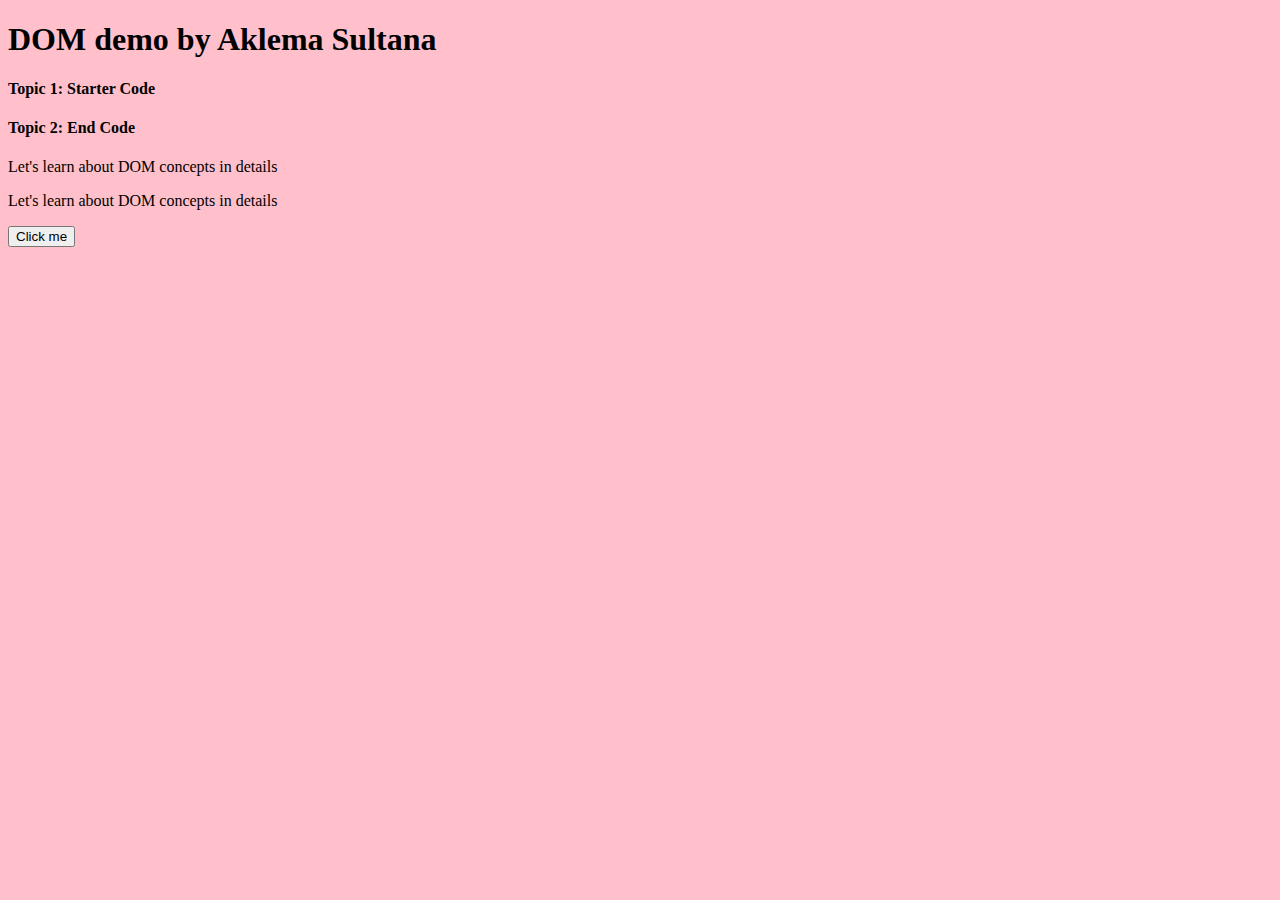
==== Document Object Model/index.html @ 52e8171e "DOM part 1" ====
<!DOCTYPE html>
<html lang="en">
<head>
    <meta charset="UTF-8">
    <meta name="viewport" content="width=device-width, initial-scale=1.0">
    <title>Document Object Model</title>
    <link rel="stylesheet" href="style.css">
</head>
<body>
    <h1 id="h1id">DOM demo by Aklema Sultana</h1>
    <h4 class="h4class">Topic 1: Starter Code</h4>
    <h4 class="h4class">Topic 2: End Code</h4>
    <p>Let's learn about DOM concepts in details</p>
    <p>Let's learn about DOM concepts in details</p>
    <button>Click me</button>
</body>
<script src="doc.js"></script>
</html>
---- Document Object Model/style.css ----
body{
    background-color: pink;
}
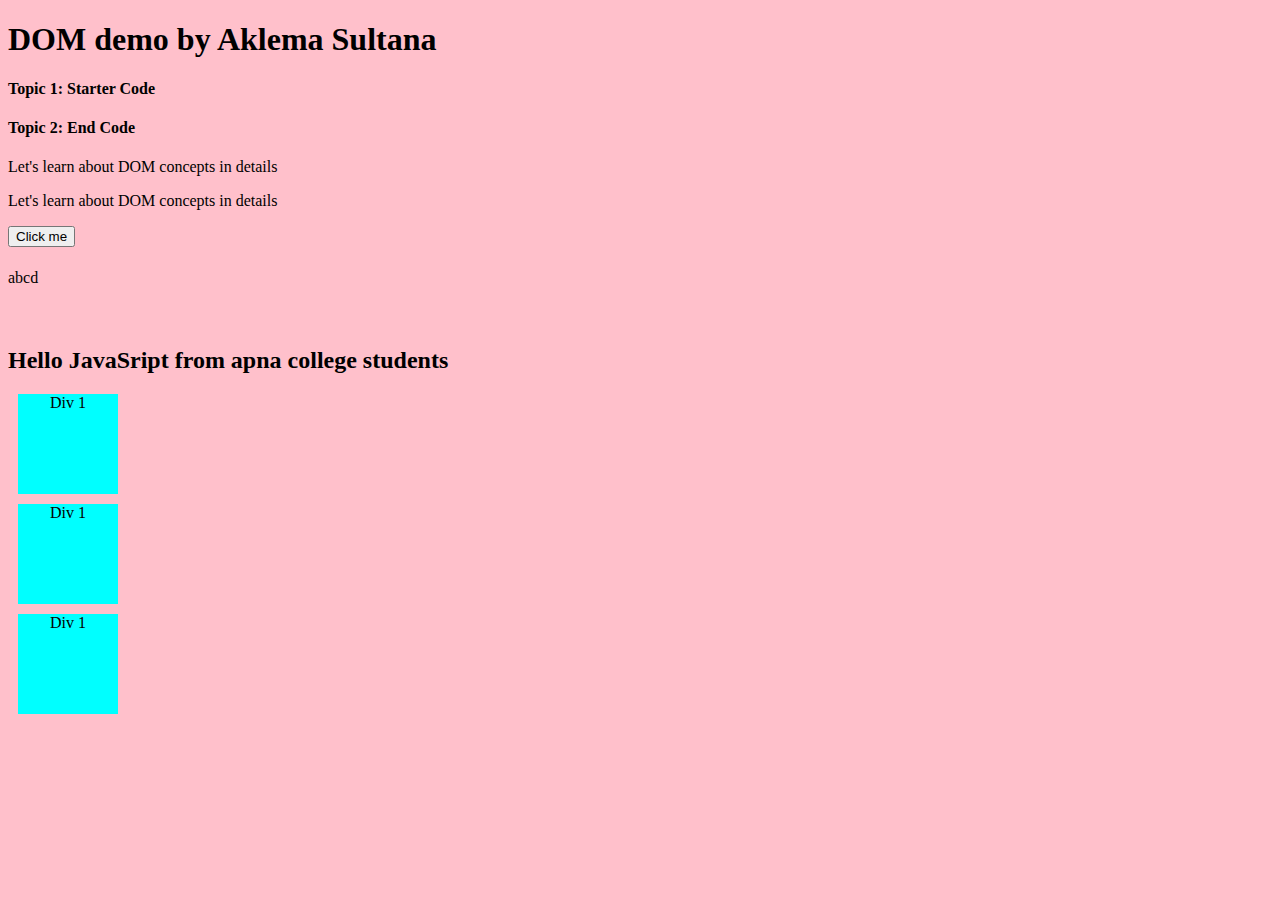
==== commit e2ad78fa: "DOM part 2" ====
--- a/Document Object Model/index.html
+++ b/Document Object Model/index.html
@@ -13,6 +13,25 @@
     <p>Let's learn about DOM concepts in details</p>
     <p>Let's learn about DOM concepts in details</p>
     <button>Click me</button>
+    <div>
+        <div></div>
+        <p></p>
+        <h1></h1>
+    </div>
+    <div class="div">
+       <p>Fruits</p>
+       <ul>
+        <li>mango</li>
+        <li>orange</li>
+       </ul>
+    </div>
+    <h5>Old heading</h5>
+
+    <h2>Hello JavaSript</h2>
+ 
+        <div class="box">BOX 1</div>
+        <div class="box">BOX 2</div>
+        <div class="box">BOX 3</div>
 </body>
 <script src="doc.js"></script>
 </html>--- a/Document Object Model/style.css
+++ b/Document Object Model/style.css
@@ -1,3 +1,14 @@
 body{
     background-color: pink;
+}
+h5{
+    visibility: hidden;
+}
+.box{
+    height: 100px;
+    width: 100px;
+    background-color: aqua;
+    text-align: center;
+    margin: 10px;
+
 }